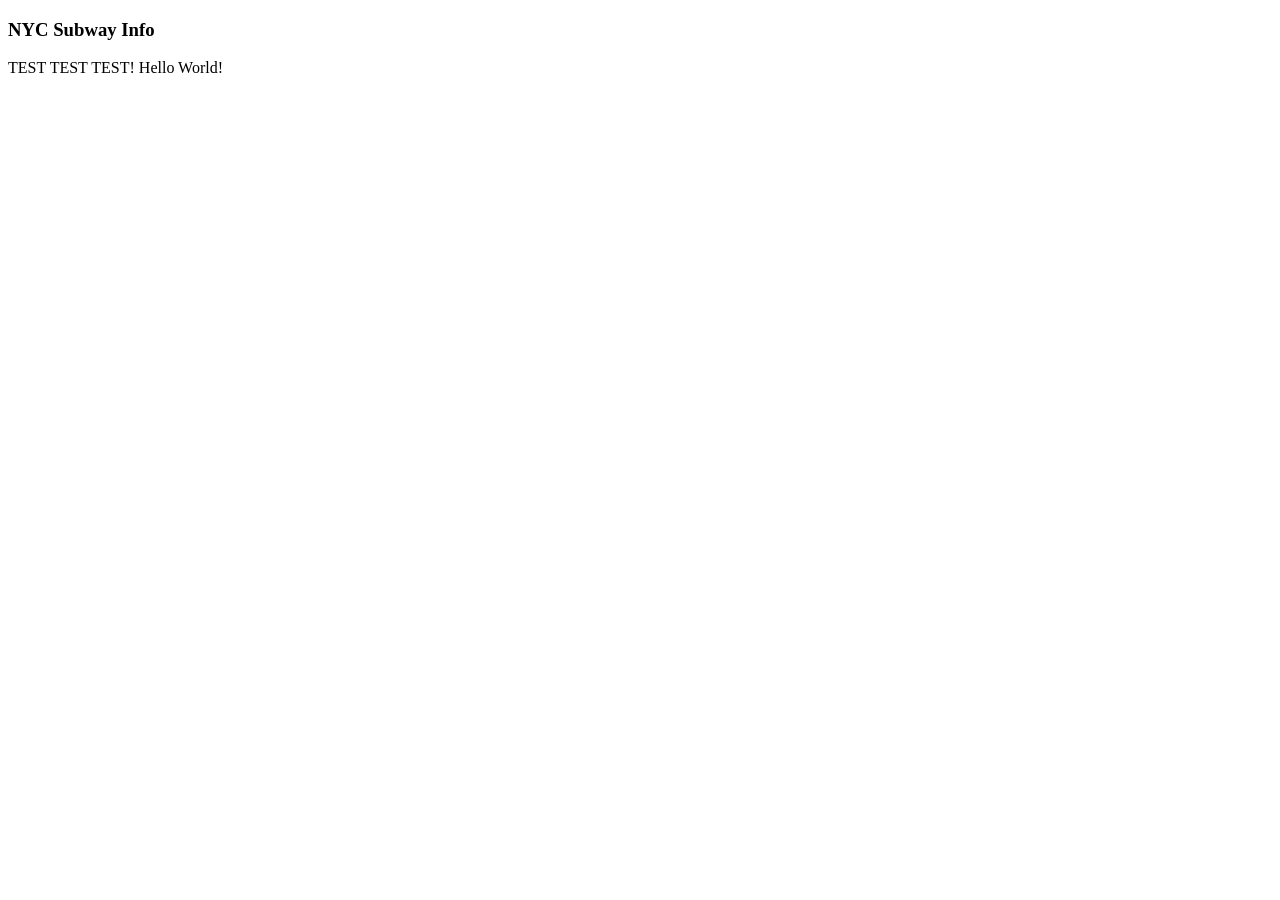
==== index.html @ 3a37d304 "Create initial index file for website" ====
<!DOCTYPE html>
<html lang="en">
<head>
    <meta charset="UTF-8">
    <meta name="viewport" content="width=device-width, initial-scale=1.0">
    <title>NYC Subway Info</title>
</head>
<body>
    <h3>NYC Subway Info</h3>
    TEST TEST TEST!
    Hello World!
</body>
</html>
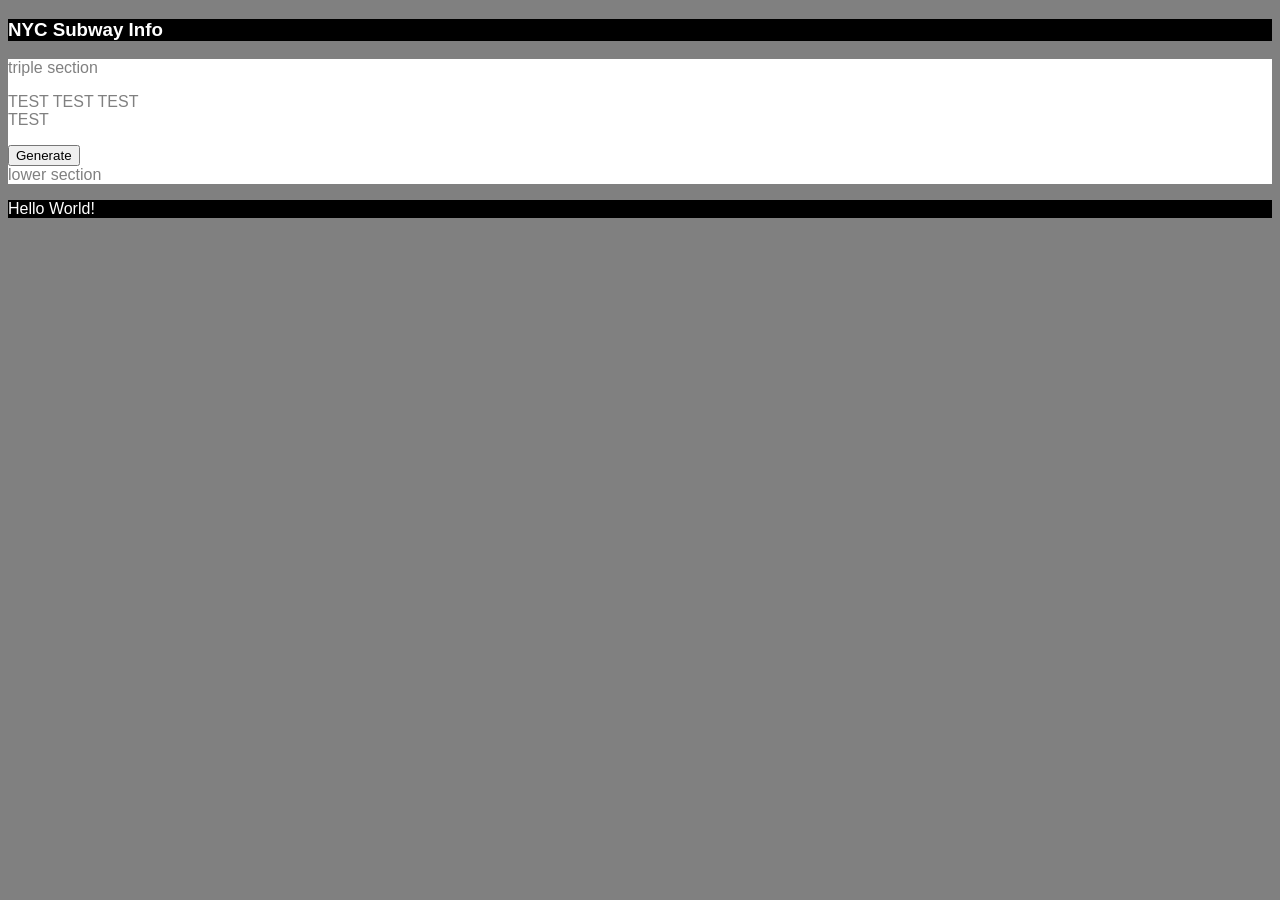
==== commit 7635d956: "Create sections and css file" ====
--- a/index.html
+++ b/index.html
@@ -3,11 +3,37 @@
 <head>
     <meta charset="UTF-8">
     <meta name="viewport" content="width=device-width, initial-scale=1.0">
+    <style>
+        body {
+            background: grey;
+            color: white;
+            font-family: Arial, Helvetica, sans-serif;
+        }
+        header {
+            background: black;
+        }
+        section {
+            background: white;
+            color: grey;
+        }
+        footer {
+            background: black;
+        }
+    </style>
+    <link rel="stylesheet" href="styles.css" type="text/css">
     <title>NYC Subway Info</title>
 </head>
 <body>
-    <h3>NYC Subway Info</h3>
-    TEST TEST TEST!
-    Hello World!
+    <header>
+        <h3>NYC Subway Info</h3>
+    </header>
+    <section>triple section
+        <p>TEST TEST TEST <br/>TEST</p>
+        <button>Generate</button>
+    </section>
+    <section>lower section</section>
+    <footer>
+        <p>Hello World!</p>
+    </footer>
 </body>
 </html>
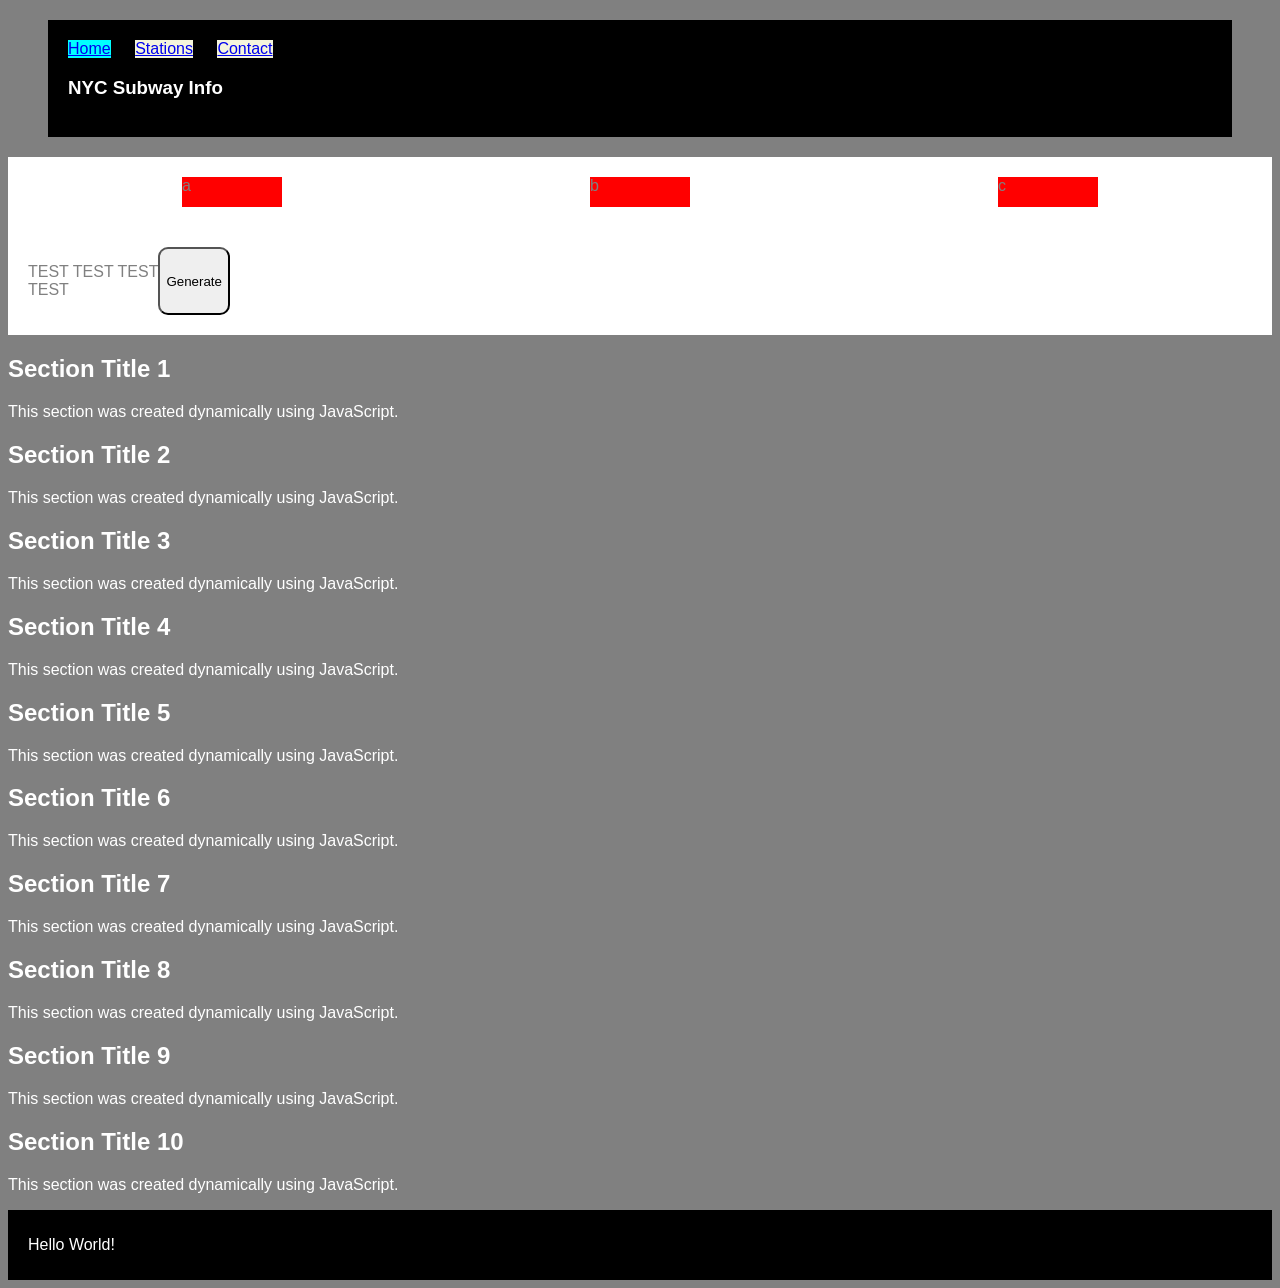
==== commit 776dbea5: "Create initial js file" ====
--- a/index.html
+++ b/index.html
@@ -3,37 +3,34 @@
 <head>
     <meta charset="UTF-8">
     <meta name="viewport" content="width=device-width, initial-scale=1.0">
-    <style>
-        body {
-            background: grey;
-            color: white;
-            font-family: Arial, Helvetica, sans-serif;
-        }
-        header {
-            background: black;
-        }
-        section {
-            background: white;
-            color: grey;
-        }
-        footer {
-            background: black;
-        }
-    </style>
     <link rel="stylesheet" href="styles.css" type="text/css">
     <title>NYC Subway Info</title>
 </head>
 <body>
     <header>
+        <nav>
+            <ul>
+                <li><a href="index.html">Home</a></li>
+                <li><a href="stations.html">Stations</a></li>
+                <li><a href="contact.html">Contact</a></li>
+            </ul>
+        </nav>
         <h3>NYC Subway Info</h3>
     </header>
-    <section>triple section
+    <section class="input-info">
+        <div>a</div>
+        <div>b</div>
+        <div>c</div>
+    </section>
+    <section class="input-info">
         <p>TEST TEST TEST <br/>TEST</p>
-        <button>Generate</button>
+        <button class="go-button">Generate</button>
     </section>
-    <section>lower section</section>
+    <section id="subway-times">
+    </section>
     <footer>
         <p>Hello World!</p>
     </footer>
+    <script src="scripts/main.js"></script>
 </body>
 </html>
--- a/styles.css
+++ b/styles.css
@@ -0,0 +1,51 @@
+body {
+    background: grey;
+    color: white;
+    font-family: Arial, Helvetica, sans-serif;
+}
+header {
+    background: black;
+    margin: 20px 40px;
+    padding: 20px;
+}
+section.input-info {
+    background: white;
+    color: grey;
+    padding: 20px;
+    display: flex;
+}
+footer {
+    background: black;
+    padding: 10px 20px;
+}
+div {
+    background: red;
+    width: 100px;
+    height: 30px;
+    margin: auto;
+}
+nav ul {
+    margin: 0;
+    padding: 0;
+    list-style-type: none;
+}
+nav li {
+    display: inline-block;
+    margin: 0px 20px 0px 0px;
+    background-color: beige;
+}
+nav li:hover {
+    background-color: coral;
+}
+.go-button {
+    border-radius: 10px;
+}
+li:first-child {
+    background-color: aqua;
+}
+a:active {
+    text-decoration: none;
+}
+img {
+    height: 200px;
+}
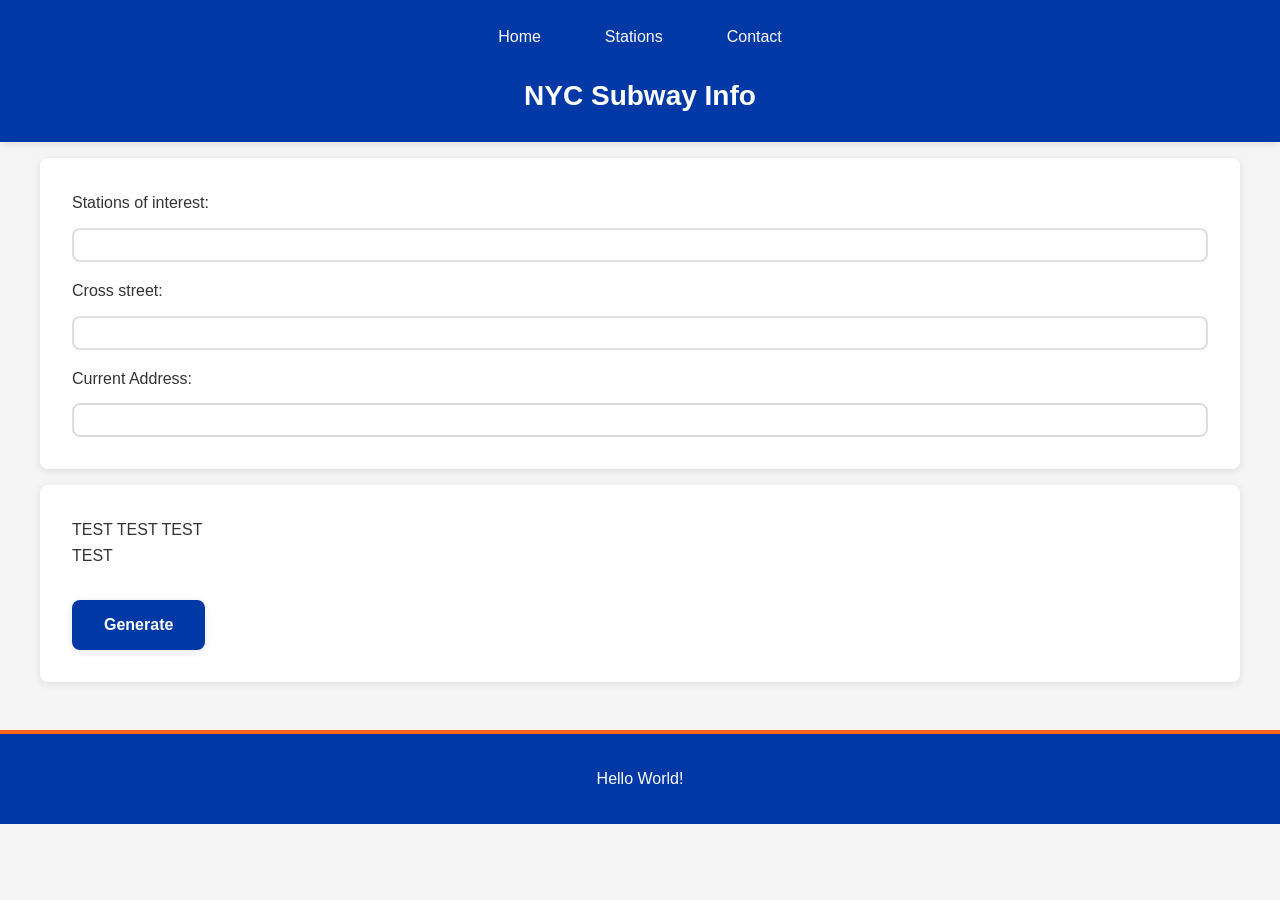
==== commit 705413aa: "Updated css, added new functionality to the generate button" ====
--- a/index.html
+++ b/index.html
@@ -11,20 +11,29 @@
         <nav>
             <ul>
                 <li><a href="index.html">Home</a></li>
-                <li><a href="stations.html">Stations</a></li>
-                <li><a href="contact.html">Contact</a></li>
+                <li><a href="pages/stations.html">Stations</a></li>
+                <li><a href="pages/contact.html">Contact</a></li>
             </ul>
         </nav>
         <h3>NYC Subway Info</h3>
     </header>
     <section class="input-info">
-        <div>a</div>
-        <div>b</div>
-        <div>c</div>
+        <div>
+            <p>Stations of interest:</p>
+            <input type="text" id="stationsofinterest">
+        </div>
+        <div>
+            <p>Cross street:</p>
+            <input type="text" id="crossstreets">
+        </div>
+        <div>
+            <p>Current Address:</p>
+            <input type="text" id="address">
+        </div>
     </section>
     <section class="input-info">
         <p>TEST TEST TEST <br/>TEST</p>
-        <button class="go-button">Generate</button>
+        <button class="go-button" id="generate">Generate</button>
     </section>
     <section id="subway-times">
     </section>
--- a/styles.css
+++ b/styles.css
@@ -1,51 +1,349 @@
+/* ============================================
+   NYC Subway Info - Styles
+   ============================================ */
+
+/* CSS Variables */
+:root {
+  --primary-color: #0039a6;
+  --secondary-color: #ff6319;
+  --accent-color: #b933ad;
+  --dark-bg: #1a1a1a;
+  --light-bg: #f5f5f5;
+  --text-dark: #333333;
+  --text-light: #666666;
+  --border-color: #ddd;
+  --success-color: #28a745;
+  --spacing-xs: 0.5rem;
+  --spacing-sm: 1rem;
+  --spacing-md: 1.5rem;
+  --spacing-lg: 2rem;
+  --spacing-xl: 3rem;
+  --border-radius: 8px;
+  --box-shadow: 0 2px 8px rgba(0, 0, 0, 0.1);
+  --transition: all 0.3s ease;
+}
+
+/* Reset and Base Styles */
+* {
+  margin: 0;
+  padding: 0;
+  box-sizing: border-box;
+}
+
+html {
+  scroll-behavior: smooth;
+  font-size: 16px;
+}
+
 body {
-    background: grey;
-    color: white;
-    font-family: Arial, Helvetica, sans-serif;
-}
+  font-family: -apple-system, BlinkMacSystemFont, 'Segoe UI', Roboto, Oxygen, Ubuntu, Cantarell, sans-serif;
+  color: var(--text-dark);
+  background-color: var(--light-bg);
+  line-height: 1.6;
+}
+
+/* Typography */
+h1, h2, h3, h4, h5, h6 {
+  font-weight: 600;
+  margin-bottom: var(--spacing-md);
+  color: var(--text-dark);
+}
+
+h1 { font-size: 2.5rem; }
+h2 { font-size: 2rem; }
+h3 { font-size: 1.75rem; }
+h4 { font-size: 1.5rem; }
+h5 { font-size: 1.25rem; }
+h6 { font-size: 1rem; }
+
+p {
+  margin-bottom: var(--spacing-sm);
+  color: var(--text-light);
+}
+
+/* Header and Navigation */
 header {
-    background: black;
-    margin: 20px 40px;
-    padding: 20px;
-}
-section.input-info {
-    background: white;
-    color: grey;
-    padding: 20px;
-    display: flex;
-}
+  background-color: var(--primary-color);
+  color: white;
+  padding: var(--spacing-md) 0;
+  box-shadow: var(--box-shadow);
+  position: sticky;
+  top: 0;
+  z-index: 100;
+}
+
+header h3 {
+  color: white;
+  text-align: center;
+  margin-top: var(--spacing-sm);
+  margin-bottom: 0;
+}
+
+nav ul {
+  list-style: none;
+  display: flex;
+  justify-content: center;
+  gap: var(--spacing-lg);
+  flex-wrap: wrap;
+  margin-bottom: var(--spacing-md);
+}
+
+nav a {
+  color: white;
+  text-decoration: none;
+  font-weight: 500;
+  padding: var(--spacing-xs) var(--spacing-sm);
+  border-radius: var(--border-radius);
+  transition: var(--transition);
+}
+
+nav a:hover {
+  background-color: var(--secondary-color);
+  transform: translateY(-2px);
+}
+
+/* Main Content */
+section {
+  margin: var(--spacing-sm) auto;
+  max-width: 1200px;
+  padding: 0 var(--spacing-md);
+}
+
+.input-info {
+  background-color: white;
+  padding: var(--spacing-lg);
+  border-radius: var(--border-radius);
+  box-shadow: var(--box-shadow);
+}
+
+.input-info > div {
+  margin-bottom: var(--spacing-sm);
+}
+
+.input-info > div:last-child {
+  margin-bottom: 0;
+}
+
+.input-info p {
+  margin-bottom: var(--spacing-xs);
+  font-weight: 500;
+  color: var(--text-dark);
+}
+
+/* Form Elements */
+input[type="text"],
+input[type="email"],
+textarea,
+select {
+  width: 100%;
+  padding: 0.375rem 0.5rem;
+  border: 2px solid var(--border-color);
+  border-radius: var(--border-radius);
+  font-size: 1rem;
+  font-family: inherit;
+  transition: var(--transition);
+  margin-top: 0.25rem;
+}
+
+input[type="text"]:focus,
+input[type="email"]:focus,
+textarea:focus,
+select:focus {
+  outline: none;
+  border-color: var(--primary-color);
+  box-shadow: 0 0 0 3px rgba(0, 57, 166, 0.1);
+}
+
+textarea {
+  resize: vertical;
+  min-height: 120px;
+}
+
+/* Buttons */
+button,
+.go-button {
+  background-color: var(--primary-color);
+  color: white;
+  border: none;
+  padding: var(--spacing-sm) var(--spacing-lg);
+  font-size: 1rem;
+  font-weight: 600;
+  border-radius: var(--border-radius);
+  cursor: pointer;
+  transition: var(--transition);
+  box-shadow: var(--box-shadow);
+  margin-top: var(--spacing-md);
+}
+
+button:hover,
+.go-button:hover {
+  background-color: var(--secondary-color);
+  transform: translateY(-2px);
+  box-shadow: 0 4px 12px rgba(0, 0, 0, 0.15);
+}
+
+button:active,
+.go-button:active {
+  transform: translateY(0);
+}
+
+button:disabled,
+.go-button:disabled {
+  background-color: var(--text-light);
+  cursor: not-allowed;
+  transform: none;
+}
+
+/* Subway Times Section */
+#subway-times {
+  margin: var(--spacing-lg) auto;
+  max-width: 1200px;
+}
+
+#subway-times > * {
+  background-color: white;
+  padding: var(--spacing-md);
+  border-radius: var(--border-radius);
+  box-shadow: var(--box-shadow);
+  margin-bottom: var(--spacing-md);
+}
+
+/* Images */
+img {
+  max-width: 100%;
+  height: auto;
+  border-radius: var(--border-radius);
+  display: block;
+}
+
+section img {
+  margin: var(--spacing-md) auto;
+}
+
+/* Footer */
 footer {
-    background: black;
-    padding: 10px 20px;
-}
-div {
-    background: red;
-    width: 100px;
-    height: 30px;
-    margin: auto;
-}
-nav ul {
-    margin: 0;
-    padding: 0;
-    list-style-type: none;
-}
-nav li {
-    display: inline-block;
-    margin: 0px 20px 0px 0px;
-    background-color: beige;
-}
-nav li:hover {
-    background-color: coral;
-}
-.go-button {
-    border-radius: 10px;
-}
-li:first-child {
-    background-color: aqua;
-}
-a:active {
-    text-decoration: none;
-}
-img {
-    height: 200px;
-}+  background-color: var(--primary-color);
+  color: white;
+  text-align: center;
+  padding: var(--spacing-lg) var(--spacing-md);
+  margin-top: var(--spacing-xl);
+  border-top: 4px solid var(--secondary-color);
+}
+
+footer p {
+  margin: 0;
+  color: white;
+}
+
+/* Responsive Design */
+@media (max-width: 768px) {
+  html {
+    font-size: 14px;
+  }
+
+  h1 { font-size: 2rem; }
+  h2 { font-size: 1.5rem; }
+  h3 { font-size: 1.25rem; }
+
+  nav ul {
+    gap: var(--spacing-md);
+  }
+
+  .input-info {
+    padding: var(--spacing-md);
+  }
+
+  button,
+  .go-button {
+    width: 100%;
+  }
+
+  section {
+    padding: 0 var(--spacing-sm);
+    margin: var(--spacing-md) auto;
+  }
+}
+
+@media (max-width: 480px) {
+  header {
+    padding: var(--spacing-sm) 0;
+  }
+
+  header h3 {
+    font-size: 1.5rem;
+  }
+
+  nav ul {
+    flex-direction: column;
+    gap: var(--spacing-sm);
+    padding: 0 var(--spacing-sm);
+  }
+
+  .input-info {
+    padding: var(--spacing-md) var(--spacing-sm);
+  }
+
+  h1 { font-size: 1.5rem; }
+  h2 { font-size: 1.25rem; }
+  h3 { font-size: 1rem; }
+}
+
+/* Utility Classes */
+.text-center {
+  text-align: center;
+}
+
+.text-right {
+  text-align: right;
+}
+
+.text-left {
+  text-align: left;
+}
+
+.mt-1 { margin-top: var(--spacing-sm); }
+.mt-2 { margin-top: var(--spacing-md); }
+.mt-3 { margin-top: var(--spacing-lg); }
+
+.mb-1 { margin-bottom: var(--spacing-sm); }
+.mb-2 { margin-bottom: var(--spacing-md); }
+.mb-3 { margin-bottom: var(--spacing-lg); }
+
+.p-1 { padding: var(--spacing-sm); }
+.p-2 { padding: var(--spacing-md); }
+.p-3 { padding: var(--spacing-lg); }
+
+.hidden {
+  display: none;
+}
+
+.visible {
+  display: block;
+}
+
+/* Dark Mode Support */
+@media (prefers-color-scheme: dark) {
+  body {
+    background-color: var(--dark-bg);
+    color: #e0e0e0;
+  }
+
+  input[type="text"],
+  input[type="email"],
+  textarea,
+  select {
+    background-color: #2a2a2a;
+    color: #e0e0e0;
+    border-color: #444;
+  }
+
+  .input-info {
+    background-color: #2a2a2a;
+    color: #e0e0e0;
+  }
+
+  #subway-times > * {
+    background-color: #2a2a2a;
+    color: #e0e0e0;
+  }
+}
